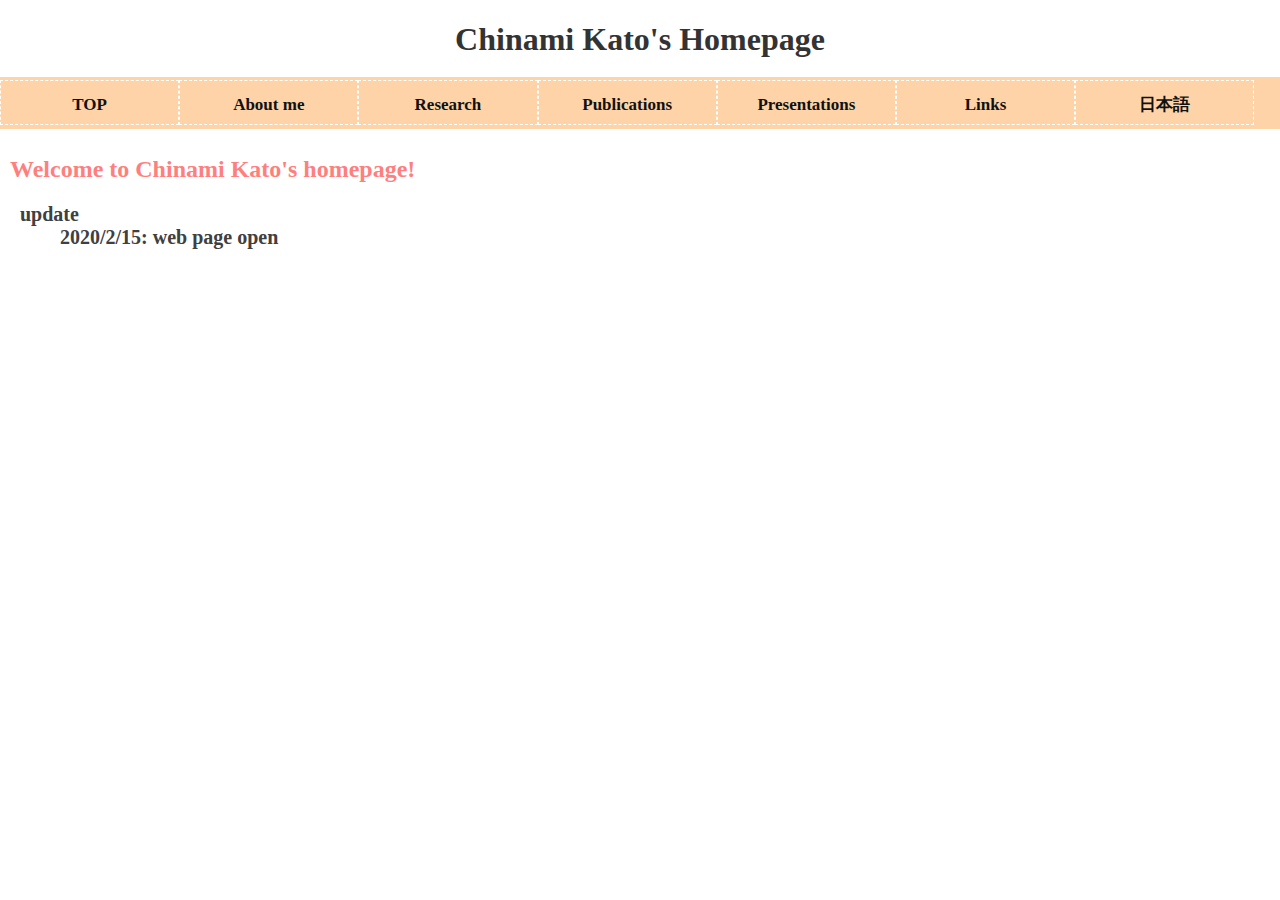
==== en/index.html @ bcc0481a "Add files via upload" ====
﻿<!DOCTYPE html>
<html lang="en">
  <head>
    <meta charset="UTF-8">

    <script src="../google_link.txt"></script>
    <script type="text/javascript">
     $(function() {
       var nav = $('.menu');
       var navTop = nav.offset().top;
       $(window).scroll(function () {
	 var winTop = $(this).scrollTop();
	 if (winTop >= navTop) {
	   nav.addClass('fixed');
	   $("body").css("margin-top","86px");
	 } else if (winTop < navTop) {
	   nav.removeClass('fixed');
	   $("body").css("margin-top","0px");
	 }
       });
     });
    </script>

    <link rel="stylesheet" type="text/css" href="../hirai.css" />
    <title>Chinami Kato's Homepage</title>
  </head>
  <body>
    <h1>Chinami Kato's Homepage</h1>
    <nav>
      <ul id="dropmenu" class="menu">
	<li><a href="index.html">TOP</a></li>
	<li><a href="profile.html">About me</a></li>
	<li><a href="research.html">Research</a>
	  <ul>
	    <li><a href="research.html#binary">Pre-supernova neutrinos</a></li>
	    <li><a href="research.html#numerical">Supernova neutrinos</a></li>
	  </ul>
	</li>
	<li><a href="publications.html">Publications</a>
	  <ul>
	    <li><a href="publications.html#first">Leading-author papers</a></li>
	    <li><a href="publications.html#co">Co-authored papers</a></li>
	  </ul>
	</li>
	<li><a href="talks.html">Presentations</a>
	  <ul>
	    <li><a href="talks.html#international">International</a></li>
	    <li><a href="talks.html#domestic">Domestic</a></li>
	    <li><a href="talks.html#seminar">Seminars</a></li>
	    <li><a href="talks.html#ss">Summer schools</a></li>
	    <li><a href="talks.html#others">Others</a></li>
	  </ul>
	</li>
	<li><a href="research.html">Links</a>
	  <ul>
	    <li><a href="http://www.heap.phys.waseda.ac.jp/english/index-e.html" target="_top">Yamada lab</a></li>
	    <li><a href="http://www.gravity.phys.waseda.ac.jp/" target="_top">Waseda astrophysics group</a></li>
	    <li><a href="http://www.waseda.jp" target="_top">Waseda University</a></li>
	  </ul>
	</li>
	<li><a href="../index.html">日本語</a></li>
      </ul>
    </nav>


    <h2> Welcome to Chinami Kato's homepage! <h2>


    <dl>
        <dt>update</dt>
        <dd>2020/2/15: web page open<dd>
     </dl> 
   

  </body>
</html>
---- hirai.css ----
﻿body{
  padding:0;
  margin:0;
}

.menu{
  /* *zoom: 1;*/
  list-style: none;
  width: 100%;
  height:46px; /* 43=menu li a padding 15+11 + font-size 17*/
  margin: 0px 0px 30px 0px;
  padding: 0px 0px 0px 0px;
  background-color:#ffd3a8;
  box-shadow: 1.5px 0px 0px 3px #ffd3a8;
}
.menu:before, .menu:after{
  content: "";
  display: table;
}
.menu:after{
  clear: both;
}
.menu li{
  position: relative;
  width: 14%;
  float: left;
  margin: 0;
  padding: 0;
  text-align: center;
}
.menu li a{
  display: block;
  margin: 0;
  background: #ffd3a8;
  border: dashed 1.5px white;
  color: #111111;
  font-size: 17px;
  font-weight:bold;
  line-height: 1;
  text-decoration: none;
  padding: 15px 0px 11px;
}
.menu li ul{
  list-style: none;
  position: absolute;
  z-index: 9999;
  top: 100%;
  left: 0;
  margin: 0;
  padding: 0;
}
.menu li ul li{
  width: 180%;/* width of the dropmenu */
}
.menu li ul li a{
  padding: 15px 15px;
  background: #ffefe0;
  text-align: left;
}
.menu li:hover > a{
  background: #ffefe0;
}
.menu li a:hover{
  background: #ffefe0;
}

#dropmenu li ul li{
  overflow: hidden;
  height: 0;
  transition: .2s;
}
#dropmenu li:hover ul li{
  overflow: visible;
  height: 38px;
}
img.displayed {
  display: block;
  margin-left: auto;
  margin-right: auto }

figcaption{
  margin-top:1em;
  text-align:center;
}

h1{
  color: #333333;
  text-align: center;
  font-family: "Meiryo","sans-serif";
}

h2{
  color:#ff7f7f;
  margin-left:10px;
}

h3{
  margin-left:20px;
  color:#404040;
}

p{
  /* text-align:center;*/
  margin: 10px 0px 1em 10px;
  color: #404040;
}

ol li{
  margin-bottom:1em;
  color:#404040;
}

dl{
  margin:10px 0px 1em 10px;
  color:#404040;
  font-size:20px;
}

ul.profile{
  list-style:none;
  color:#404040;
}

ul.talks li{
  /*	margin:0 0 1em ;*/
  margin:0 auto 1em auto;
  colo:#404040;
}

.fixed {
  position: fixed;
  width: 100%;
  top:0;
}

a:link {
  color:#bf7fff;
}

a:visited{
  color:#7f7fff;
}
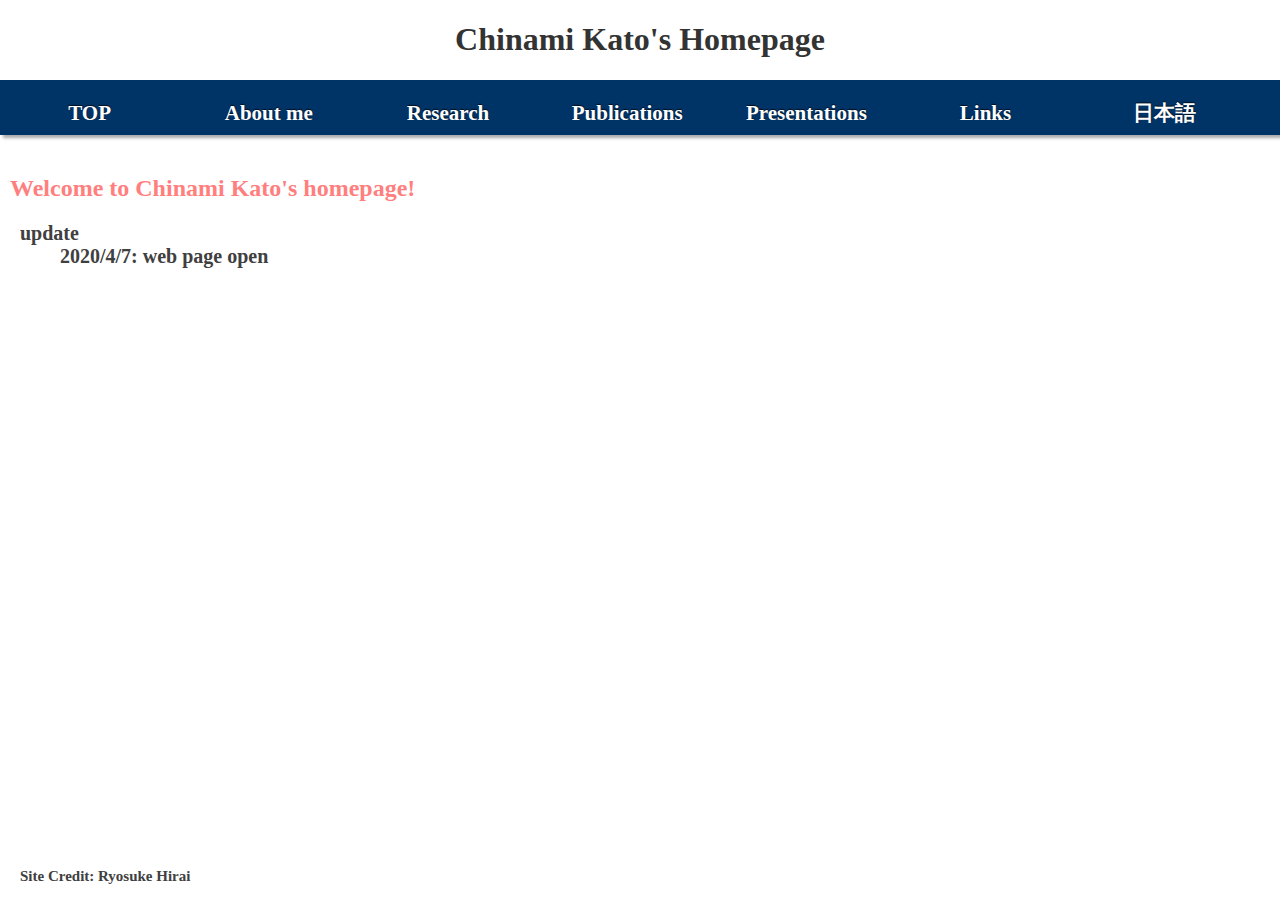
==== commit c2ed1aae: "Add files via upload" ====
--- a/en/index.html
+++ b/en/index.html
@@ -68,9 +68,9 @@
 
     <dl>
         <dt>update</dt>
-        <dd>2020/2/15: web page open<dd>
+        <dd>2020/4/7: web page open<dd>
      </dl> 
-   
+     <p class="bottom">Site Credit: Ryosuke Hirai </p>
 
   </body>
 </html>
--- a/hirai.css
+++ b/hirai.css
@@ -7,11 +7,11 @@
   /* *zoom: 1;*/
   list-style: none;
   width: 100%;
-  height:46px; /* 43=menu li a padding 15+11 + font-size 17*/
-  margin: 0px 0px 30px 0px;
+  height:55px; /* 43=menu li a padding 15+11 + font-size 50*/
+  margin: 0px 0px 40px 0px;
   padding: 0px 0px 0px 0px;
-  background-color:#ffd3a8;
-  box-shadow: 1.5px 0px 0px 3px #ffd3a8;
+  box-shadow: 3px 3px 3px #aaa;
+  background:#003366;
 }
 .menu:before, .menu:after{
   content: "";
@@ -31,14 +31,14 @@
 .menu li a{
   display: block;
   margin: 0;
-  background: #ffd3a8;
-  border: dashed 1.5px white;
-  color: #111111;
-  font-size: 17px;
+  padding: 23px 0px 11px;
+  background: #003366;
+  color: white;
+  font-size: 21px;
   font-weight:bold;
   line-height: 1;
-  text-decoration: none;
-  padding: 15px 0px 11px;
+  text-decoration: none; 
+  text-shadow: 0px -1px 1px rgba(0,0,0,0.7);
 }
 .menu li ul{
   list-style: none;
@@ -53,15 +53,16 @@
   width: 180%;/* width of the dropmenu */
 }
 .menu li ul li a{
-  padding: 15px 15px;
-  background: #ffefe0;
+  padding: 13px 15px;
+  border-top: 1px solid #008BBB;
+  background: #008BBB;
   text-align: left;
 }
 .menu li:hover > a{
-  background: #ffefe0;
+  background: #008BBB;
 }
 .menu li a:hover{
-  background: #ffefe0;
+  background: #008BBB;
 }
 
 #dropmenu li ul li{
@@ -139,4 +140,10 @@
 
 a:visited{
   color:#7f7fff;
+}
+
+.bottom{
+  font-size:15px;
+  position: absolute;
+  bottom: 0;
 }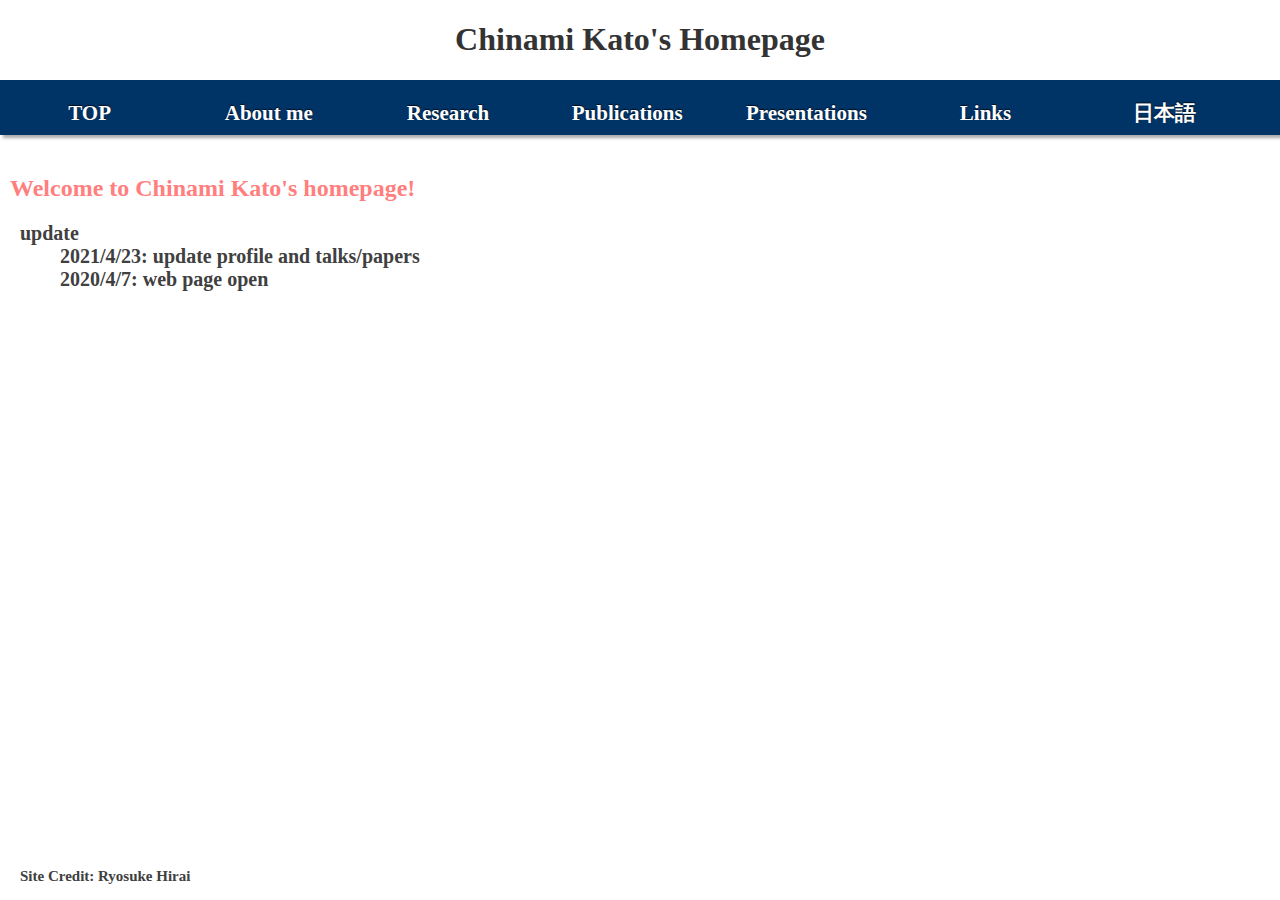
==== commit d56c0069: "Add files via upload" ====
--- a/en/index.html
+++ b/en/index.html
@@ -68,6 +68,7 @@
 
     <dl>
         <dt>update</dt>
+	<dd>2021/4/23: update profile and talks/papers<dd>
         <dd>2020/4/7: web page open<dd>
      </dl> 
      <p class="bottom">Site Credit: Ryosuke Hirai </p>
